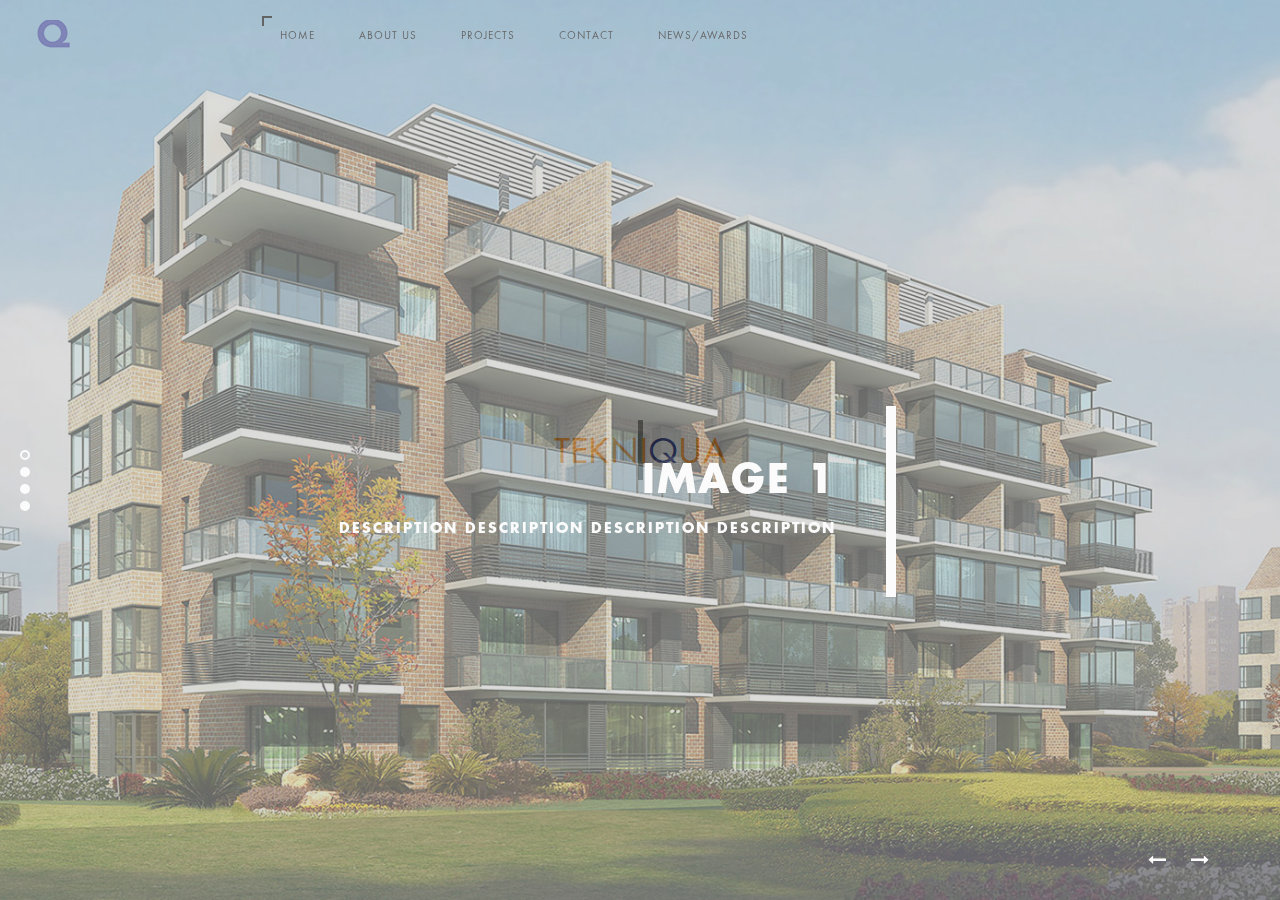
==== index.html @ 97f3aea7 "final commit" ====
<!DOCTYPE HTML>
<html lang="en">
    
<head>
        <!--=============== basic  ===============-->
        <meta charset="UTF-8">
        <title>Tekniqua</title>
        <meta name="viewport" content="width=device-width, initial-scale=1.0, minimum-scale=1.0, maximum-scale=1.0, user-scalable=no">
        <meta name="robots" content="index, follow"/>
        <meta name="keywords" content=""/>
        <meta name="description" content=""/>
        <!--=============== css  ===============-->
        <link type="text/css" rel="stylesheet" href="css/reset.css">
        <link type="text/css" rel="stylesheet" href="css/plugins.css">
        <link type="text/css" rel="stylesheet" href="css/style.css">
        <!--=============== favicons ===============-->
        <link rel="shortcut icon" href="images/favicon.html">
    </head>
    <body>
        <div class="loading">
            <h2><span>TEKNI<span style="color: #2c3484;">Q</span>UA</span></h2>
          </div>
        <div class="loader"></i></div>
        <!--================= main start ================-->
        <div id="main">
            <!--=============== header ===============-->
            <header style="background: none;">
                <div class="header-inner">
                    <div class="logo-holder">
                        <a href="index.html"><img src="images/logo.png" alt=""></a>
                    </div>
                    <div class="nav-button-holder">
                        <div class="nav-button vis-m"><span></span><span></span><span></span></div>
                    </div>
                    <div class="nav-holder">
                        <nav>
                            <ul>
                                
                                <!-- <li><a href="index.html" class="ajax act-link">Home</a></li> -->
                                <li><a href="index.html" class="act-link">Home</a></li>
                                
                                <li>
                                    <a href="about.html">About us </a>    <!--class="ajax pa"-->
                                    <!-- Scroll navigation  -->
                                    <ul>
                                        <li><a href="about.html#sec1" class="custom-scroll-link">About us </a></li>
                                        <li><a href="about.html#sec2" class="custom-scroll-link">Team</a></li>
                                        <li><a href="about.html#sec3" class="custom-scroll-link">Story </a></li>
                                        <li><a href="about.html#sec4" class="custom-scroll-link">Services</a></li>
                                    </ul>
                                </li>
                                <li><a href="portfolio.html" >Projects</a></li>
                                <li><a href="contact.html" >Contact</a></li>
                                <li><a href="blog.html" >News/Awards</a></li>
                                <!-- <li>
                                    <a>Pages</a>
                                    <ul>
                                        <li>
                                            <a>Home</a>
                                            <ul>
                                                <li><a href="index2.html" >Video</a></li>
                                                <li><a href="index3.html" >Carousel</a></li>
                                                <li><a href="index4.html" >Image</a></li>
                                            </ul>
                                        </li>
                                        <li><a href="aboutme.html" >About me</a></li>
                                        <li><a href="category.html">Category</a></li>
										<li><a href="blog-single.html">Blog single</a></li>
                                        <li>
                                            <a>Portfolio</a>
                                            <ul>
                                                <li><a href="portfolio2.html" >Style 2</a></li>
                                                <li><a href="portfolio3.html" >Style 3</a></li>
                                            </ul>
                                        </li>
                                        <li>
                                            <a>Portfolio single</a>
                                            <ul>
												<li><a href="portfolio-single.html">Style 1</a></li>
                                                <li><a href="portfolio-single2.html">Style 2</a></li>
                                                <li><a href="portfolio-single3.html">Style 3</a></li>
                                                <li><a href="portfolio-single4.html">Style 4</a></li>
                                                <li><a href="portfolio-single5.html">Style 5</a></li>
                                                <li><a href="portfolio-single6.html">Style 6</a></li>
                                                <li><a href="portfolio-single7.html">Style 7</a></li>
                                            </ul>
                                        </li>
                                        <li><a href="404.html">404</a></li>
                                    </ul>
                                </li> -->
                            </ul>
                        </nav>
                    </div>
                </div>
                <div class="share-container isShare"></div>
                <!-- <a class="selectMe shareSelector transition">Share</a> -->
            </header>
            <!--=============== wrapper ===============-->
            <div id="wrapper">
                <div class="content-holder elem scale-bg2 transition3" >
                    <div class="content full-height">
                        <div class="swiper-container" id="horizontal-slider" data-mwc="1" data-mwa="0">
                            <div class="swiper-wrapper">
                                <!--=============== 1 ===============-->
                                <div class="swiper-slide">
                                    <div class="bg" style="background-image:url(images/bg/17.jpg)"></div>
                                    <div class="overlay"></div>
                                    <div class="slide-title-holder">
                                        <div class="slide-title">
                                            <h3 class="transition">  <a class="transition2" href="portfolio-single.html">Image 1 </a>  </h3>
                                            <h4>Description Description Description Description </h4>
                                        </div>
                                    </div>
                                </div>
                                <!--=============== 2 ===============-->
                                <div class="swiper-slide">
                                    <div class="bg" style="background-image:url(images/bg/11.jpg)"></div>
									<div class="overlay"></div>
                                    <div class="slide-title-holder">
                                        <div class="slide-title">
                                            <h3 class="transition">  <a class="transition2" href="portfolio-single.html">Image 2</a>  </h3>
                                            <h4>Description</h4>
                                        </div>
                                    </div>
                                </div>
                                <!--=============== 3 ===============-->
                                <div class="swiper-slide">
                                    <div class="bg" style="background-image:url(images/bg/24.jpg)"></div>
                                    <div class="overlay"></div>
                                    <div class="slide-title-holder">
                                        <div class="slide-title">
                                            <h3 class="transition">  <a class="transition2" href="portfolio-single.html">Image 3</a>  </h3>
                                            <h4>Description Description Description Description </h4>
                                        </div>
                                    </div>
                                </div>
                                <!--=============== 4 ===============-->
                                <div class="swiper-slide">
                                    <div class="bg" style="background-image:url(images/bg/22.jpg)"></div>
                                    <div class="overlay"></div>
                                    <div class="slide-title-holder">
                                        <div class="slide-title">
                                            <h3 class="transition">  <a class="transition2" href="portfolio-single.html">Image 4</a>  </h3>
                                            <h4>Description Description Description Description </h4>
                                        </div>
                                    </div>
                                </div>
                            </div>
                            <div class="swiper-nav-holder hor">
                                <a class="swiper-nav arrow-left transition " href="#"><i class="fa fa-long-arrow-left"></i></a>
                                <a class="swiper-nav  arrow-right transition" href="#"><i class="fa fa-long-arrow-right"></i></a>
                            </div>
                        </div>
                        <div class="pagination"></div>
                    </div>
                </div>
            </div>
            <!-- wrapper end -->
        </div>
        <!-- Main end -->
        <!--=============== google map ===============-->
        <script type="text/javascript" src="http://maps.google.com/maps/api/js?key=AIzaSyDwJSRi0zFjDemECmFl9JtRj1FY7TiTRRo"></script>
        <!--=============== scripts  ===============-->
        <script type="text/javascript" src="js/jquery.min.js"></script>
        <script type="text/javascript" src="js/plugins.js"></script>
        <script type="text/javascript" src="js/core.js"></script>
        <script type="text/javascript" src="js/scripts.js"></script>
        <script>
            var loading = document.getElementsByClassName("loading");
            window.addEventListener("load", function(){
                loader.style.display="none";

            })
        </script>
    </body>

</html>
---- css/style.css ----
@charset "utf-8";
/*======================================

 [ -Main Stylesheet-
  Theme: Domik
  Version: 1.0
  Last change: 15/04/2015 ]
  	+++Fonts +++
	++++General Styles++++
	++++Typography ++++
	++++Page preload ++++
	++++Content Styles ++++
	++++Item hover ++++
	++++Header ++++
	++++Navigation ++++
	++++Home pages ++++
	++++Portfolio+++++
	++++Page title +++++
	++++Services ++++
	++++Footer ++++
	++++Map ++++
	++++Contact ++++
	++++Share ++++
	++++Blog ++++
	++++404 ++++
	++++CSS Animation ++++
	++++Media ++++
*/
/*-------------Import fonts ---------------------------------------*/
@font-face {
	font-family:'FuturaPT-Book';
	src: url('../fonts/FuturaPT-Book_gdi.eot');
	src: url('../fonts/FuturaPT-Book_gdid41d.eot?#iefix') format('embedded-opentype'),
		url('../fonts/FuturaPT-Book_gdi.woff') format('woff'),
		url('../fonts/FuturaPT-Book_gdi.ttf') format('truetype'),
		url('../fonts/FuturaPT-Book_gdi.svg#FuturaPT-Book') format('svg');
}
@font-face {
	font-family:'futurastd-bold';
	src: url('../fonts/futurastd-bold.eot');
	src: url('../fonts/futurastd-boldd41d.eot?#iefix') format('embedded-opentype'),
		url('../fonts/futurastd-bold.woff') format('woff'),
		url('../fonts/futurastd-bold.ttf') format('truetype'),
		url('../fonts/futurastd-bold.svg#FuturaPT-Book') format('svg');
}
/*-------------General Style---------------------------------------*/
/* #preloader{
	width:100%;
	height: 100vh;
	background:#f4f4f4 url('https://giphy.com/gifs/wait-IwSG1QKOwDjQk');
	position:fixed;
	z-index: 100;



} */
/* ///////////////////////////////////////////////////////// */
.loading {
	/* font-family: "Arial Black", "Arial Bold", Gadget, sans-serif; */
	text-transform:uppercase;
	
	width:210px;
	text-align:center;
	line-height:50px;
	
	position:absolute;
	left:0;right:0;top:50%;
	margin:auto;
	transform:translateY(-50%);
  }
  
  .loading span {
	position:relative;
	z-index:999;
	color:#f79026;
  }
  .loading:before {
	content:'';
	background:none;
	border-radius: 5%;
	height:36px;
	display:block;
	position:absolute;
	top:0;left:0;right:0;bottom:0;
	margin:auto;
	
	animation:1s loadingBefore infinite ease-in-out;
  }
  
  @keyframes loadingBefore {
	0%   {transform:translateX(-14px);}
	50%  {transform:translateX(14px);}
	100% {transform:translateX(-14px);}
  }
  
  
  .loading:after {
	content:'';
	background:black;
	width:5px;
	height:60px;
	display:block;
	position:absolute;
	top:0;left:0;right:0;bottom:0;
	margin:auto;
	opacity:.5;
	
	animation:1s loadingAfter infinite ease-in-out;
  }
  
  @keyframes loadingAfter {
	0%   {transform:translateX(-50px);}
	50%  {transform:translateX(50px);}
	100% {transform:translateX(-50px);}
  }
/* //////////////////////////////////////////////////// */
html{
	overflow-x:hidden !important;
	height:100%;
}
body{
	margin: 0;
	padding: 0;
	font-family: 'FuturaPT-Book';
	font-weight: 400;
	font-size: 12px;
	color: #000;
	background:#f4f4f4;
	height:100%;
	text-align:center;
}
@-o-viewport {width: device-width;}
@-ms-viewport {width: device-width;}
@viewport {width: device-width;}
.bg-animate {
	position:fixed;
	bottom:10%;
	right:10%;
	width:60%;
	height:60%;
	z-index:-2;
	opacity:0;
	-webkit-transform: translate3d(0,0,0);
}
/*--------------Typography--------------------------------------*/
h1 {
	font-size: 4.46666666667em;
	text-transform: uppercase;
	font-weight: 400;
	line-height: 1.17em;
}
h2 {
	font-size: 3.2em;
	font-weight: 300;
}
h3 {
	font-size: 1em;
}
h4 {
	font-size: 0.9em;
	font-weight: 200;
}
h5 {
	font-size: 0.8em;
	font-weight: 200;
}
h6 {
	font-size: 0.6em;
	font-weight: 200;
}
p {
	text-align:left;
	font-size:15px;
	line-height:24px;
	padding-bottom:10px;
}
blockquote {
	float:left;
	padding: 10px 20px;
	margin: 0 0 20px;
	font-size: 17.5px;
	border-left: 15px solid #eee;
}
blockquote p {
	font-family: Georgia, "Times New Roman", Times, serif;
	font-style:italic;
	color:#494949;
}
/* ---------Page preload--------------------------------------*/
.loader {
	position:fixed;
	top:50% !important;
	left:50%;
	width:50px;
	height:50px;
	z-index:100;
	font-size:34px;
	line-height:50px;
	color:#ccc;
	padding-right:20px;
	opacity:0.8;
}
.fa-spin{
	-webkit-animation:spin 0.5s infinite linear;
	-moz-animation:spin 0.5s infinite linear;
	-o-animation:spin 0.5s infinite linear;
	animation:spin 0.5s infinite linear
}
@-moz-keyframes spin{
	0%{-moz-transform:rotate(0deg)}
	100%{-moz-transform:rotate(359deg)}
}
@-webkit-keyframes spin{
	0%{-webkit-transform:rotate(0deg)}
	100%{-webkit-transform:rotate(359deg)
}
}
@-o-keyframes spin{
	0%{-o-transform:rotate(0deg)}
	100%{-o-transform:rotate(359deg)
}
}
@keyframes spin{
0%{
	-webkit-transform:rotate(0deg);
	transform:rotate(0deg)
}
100%{-webkit-transform:rotate(359deg);
	transform:rotate(359deg)
}
}
.l-line {
	position:fixed;
	top:0;
	left:0;
	width:100%;
	height:6px;
	z-index:10000;
	display:none;
	background:#f4f4f4;
}
.l-line span{
	position:absolute;
	top:0;
	left:0;
	width:0;
	height:6px;
	background:#000;
}
/* ---------Content Styles--------------------------------------*/
#main{
	height:100%;
	width:100%;
	position:absolute;
	top:0;
	left:0;
	z-index:2;
	opacity:0;
}
#wrapper{
	height:100%;
	margin-left:0;
	vertical-align:top;
	position: absolute;
	left:0;
	top:0;
	right:0;
	z-index:2;
	width:100%;
}
.content-holder{
	vertical-align: top;
	position: absolute;
	left:0;
	top: 0;
	right: 0;
	z-index: 2;
	height: 100%;
}
.container{
	max-width: 1024px;
	width:92%;
	margin:0 auto;
	position: relative;
	z-index:2;
}
.content {
	width:100%;
	position:relative;
	z-index:2;
	height:100%;
	float:left;
}
.full-height {
	height:100%;
}
.wrapper-inner {
	float:left;
	width:70%;
	position:relative;
	background:#fff;
	padding:150px 0;
	z-index:3;
	opacity:0;
}
.full-width-wrap {
	width:100%;
}
.full-width-wrap:before {
	content:'';
	position:absolute;
	right:0;
	width:30%;
	background:#fff;
	top:-70px;
	height:70px;
}
.body-bg {
	position:absolute;
	top:0;
	left:0;
	width:100%;
	background:#f4f4f4;
	z-index:2;
}
.bg {
	position:absolute;
	top:0;
	left:0;
	width:100%;
	height:100%;
	background-size: cover;
	background-attachment: scroll  ;
	background-position: center  ;
	background-repeat:repeat;
	background-origin: content-box;
}
.full-height-parallax {
	position: absolute;
	top:0;
	left:0;
	width:100%;
	height:100%;
	overflow:hidden;
	z-index:2;
}
.respimg {
	width:100%;
	height:auto;
}
.overlay {
	position:absolute;
	top:0;
	left:0;
	width:100%;
	height:100%;
	background:#000;
	opacity:0.2;
}
section {
	float:left;
	width:100%;
	position:relative;
	padding:50px 0;
	border-bottom:6px solid #eee;
}
.parallax-section {
	float:left;
	width:100%;
	padding:250px 0;
	position:relative;
}
.align-text {
	text-align:left;
}
.img-wrap {
	position:absolute;
	top:0;
	right:0;
	width:30%;
	overflow:hidden;
	height:100%;
	z-index:4;
}
.scale-callback {
	float:left;
	width:33.33333%;
	height:25%;
	position:relative;
	z-index:5;
}
.scale-callback:before {
	content:'';
	position:absolute;
	bottom:0;
	left:0;
	width:100%;
	height:100%;
	background:#fff;
	-webkit-transition:all 400ms cubic-bezier(0.215,.61,.355,1);
	-moz-transition:all 400ms cubic-bezier(0.215,.61,.355,1);
	-o-transition:all 400ms cubic-bezier(0.215,.61,.355,1);
	transition:all 400ms cubic-bezier(0.215,.61,.355,1);
}
.scale-bg5:before{
	width:0;
}
.no-border {
	border:none !important;
}
.no-padding {
	padding:0 !important;
}
.content-nav {
	float:left;
	width:100%;
	padding:20px 0;
	position:relative;
}
.content-nav ul {
	position:relative;
	left:0;
}
.content-nav li {
	float:left;
	margin-right:10px;
}
.content-nav li a {
	font-size:28px;
}
.content-nav li span {
	line-height:34px;
}
.p-all {
	position:absolute;
	right:0;
	top:30px;
	font-size:18px;
}
.content-nav a {
	-webkit-transition: all 200ms linear;
    -moz-transition: all 200ms linear;
    -o-transition: all 200ms linear;
    -ms-transition: all 200ms linear;
    transition: all 200ms linear;
}
.content-nav li a span {
	font-family:'futurastd-bold';
	text-transform:uppercase;
	padding-right:20px;
	font-size:18px;
	position:relative;
	top:-2px;
}
.content-nav a:hover {
	opacity:0.6;
}
.btn	{
	float:left;
	padding:15px 30px 15px 0;
	line-height:17px;
	letter-spacing:2px;
	font-weight:800;
	font-size:16px;
	color:#000;
	letter-spacing:2px;
	-webkit-appearance: none;
	font-family: 'FuturaPT-Book';
	-webkit-transition: all 200ms linear;
    -moz-transition: all 200ms linear;
    -o-transition: all 200ms linear;
    -ms-transition: all 200ms linear;
    transition: all 200ms linear;
}
.btn:hover {
	 color:#666;
}
.btn span {
	float:left;
	margin-right:4px;
}
.btn i {
	float:left;
	margin-top:2px;
	-webkit-transition: all 200ms linear;
    -moz-transition: all 200ms linear;
    -o-transition: all 200ms linear;
    -ms-transition: all 200ms linear;
    transition: all 200ms linear;
}
.btn:hover i {
	color:#000;
	margin-left:6px;
}
/*------item hover ------------------------------------------------*/
.box-item {
	float:left;
	width:100%;
}
.box-item a {
	float:left;
	width:100%;
	height:100%;
	position:relative;
	overflow:hidden;
}
.box-item a img {
	position:relative;
	z-index:1;
	-webkit-transition: all 4000ms cubic-bezier(.19,1,.22,1) 0ms;
  	-moz-transition: all 4000ms cubic-bezier(.19,1,.22,1) 0ms;
  	transition: all 4000ms cubic-bezier(.19,1,.22,1) 0ms;
}
.box-item a .overlay {
	opacity:0;
	z-index:2;
	-webkit-transition: all 200ms linear;
    -moz-transition: all 200ms linear;
    -o-transition: all 200ms linear;
    -ms-transition: all 200ms linear;
    transition: all 200ms linear;
}
.box-item a:hover .overlay {
	opacity:0.3;
}
.box-item a:hover img {
	-webkit-transform: scale(1.05);
	-moz-transform:scale(1.05);
	transform: scale(1.05);
}
/*------ Header  ------------------------------------------------*/
header{
	position:fixed;
	top:0;
	left:0;
	z-index:20;
	padding:20px 0;
	width:70%;
	background:#fff;
	-webkit-transform: translate3d(0,0,0);
}
.header-inner {
	margin:0 auto;
	position:relative;
	max-width: 1024px;
	width:92%;
	padding-right:90px;
}
.logo-holder {
	float:left;
	position:relative;
	max-width:200px;
	z-index:21;
}
/*------ navigation  ------------------------------------------------*/
.nav-holder {
	float:right;
	position:relative;
}
nav {
	position:relative;
	float:left;
	width:100%;
}
nav li{
	float:left;
	position:relative;
}
nav li ul {
	margin: 30px 0 0 0;
	opacity: 0;
	visibility: hidden;
	position: absolute;
	min-width:150px;
	top: 38px;
	left: 0;
	z-index: 1;
	background: #fff;
	transition: all .2s ease-in-out;
	border-bottom:4px solid #000;
}
nav li:hover > ul {
	opacity: 1;
	visibility: visible;
	margin: 0;
}
nav li ul li ul {
	top: 0;
	left: -100%;
}
nav li ul li:hover  > ul  {
	opacity: 1;
	visibility: visible;
	right: 100%;
}
nav li ul li {
	float: none;
	display: block;
	border: 0;
}
nav li a {
	float: left;
	padding: 10px 22px;
	line-height: 1;
	font-size: 11px;
	text-transform: uppercase;
	letter-spacing: 1px;
	color:black;
	top:0;
	position:relative;
	-webkit-transition: all 100ms linear;
    -moz-transition: all 100ms linear;
    -o-transition: all 100ms linear;
    -ms-transition: all 100ms linear;
    transition: all 100ms linear;
}
nav li a:before , nav li a:after {
	content:'';
	position:absolute;
	background:#000;
	top:-4px;
	left:4px;
	-webkit-transition: all 300ms linear;
    -moz-transition: all 300ms linear;
    -o-transition: all 300ms linear;
    -ms-transition: all 300ms linear;
    transition: all 300ms linear;
}
nav li a:before  {
	width:0;
	height:2px;
}
nav li a:after {
	width:2px;
	height:0;
}
nav li a.act-link:before {
	width:10px;
}
nav li a.act-link:after {
	height:10px;
}
nav li ul a:before , nav li ul a:after {
	display:none;
}
nav li ul a.act-link {
	color:#000;
	font-weight:600;
}
.nav-button-holder {
	float:right;
	border-left:1px solid rgba(255,255,255,0.4);
	margin:0 0 0 10px;
	padding-left:22px;
	display:none;
}
.nav-button {
	float:right;
	width:30px;
	height:24px;
	position:relative;
	margin-top:9px;
	cursor:pointer;
}
.nav-button span {
	float:left;
	width:100%;
	height:4px;
	background:#000;
	margin-bottom:2px;
	position:relative;
}
/*------ Home -------------------------------------------------*/
.fullheight-carousel-holder , .fullheight-carousel {
	 height:100%;
	 background:#fff;
	 width:100%;
	 overflow:hidden;
}
.fullheight-carousel .item , .carousel-item{
	 width:100%;
	 height:100%;
	 float:left;
	 overflow:hidden;
	 position:relative;
}
.fullheight-carousel .item {
	padding:3px;
}
.media-container {
	position:absolute;
	top:0;
	left:0;
	width:100%;
	height:100%;
	overflow:hidden;
}
.video-mask {
	position:absolute;
	top:0;
	left:0;
	width:100%;
	height:100%;
	z-index:1;
}
.fullheight-carousel-holder .customNavigation {
	position:absolute;
	bottom:20px;
	left:50%;
	margin-left:-41px;
	width:82px;
	height:40px;
	z-index:5;
}
.fullheight-carousel-holder .customNavigation a {
	width:40px;
	height:40px;
	background:#fff;
	margin-right:1px;
	float:left;
	line-height:40px;
	color:#000;
	cursor:pointer;
	-webkit-transition: all 500ms linear;
    -moz-transition: all 500ms linear;
    -o-transition: all 500ms linear;
    -ms-transition: all 500ms linear;
    transition: all 500ms linear;
}
.fullheight-carousel-holder .customNavigation a:hover {
	-webkit-transform: scale(0.9);
	-moz-transform:scale(0.9);
	transform: scale(0.9);
}
.carousel-link-holder {
	position:absolute;
	top:44%;
	width:100%;
	left:0;
	z-index:3;
}
.carousel-link-holder h3 {
	text-transform:uppercase;
	font-size:20px;
}
.carousel-link-holder h3 a {
	color:#fff;
	position:relative;
}
.carousel-link-holder h3 a:before , .carousel-link-holder h3 a:after {
	content:'';
	position:absolute;
	bottom:-10px;
	height:1px;
	background:#fff;
	width:0;
}
.carousel-link-holder h3 a:before {
	left:50%;
}
.carousel-link-holder h3 a:after {
	right:50%;
}
.carousel-link-holder h3 a:hover:before , .carousel-link-holder h3 a:hover:after {
	width:30%;
}
.carousel-decor {
	position:absolute;
	width:100%;
	height:100%;
	z-index:2;
}
.carousel-item .bg , .carousel-item  .overlay , .carousel-link-holder h3 a:before , .carousel-link-holder h3 a:after , .swiper-nav   {
	-webkit-transition: all 500ms linear;
    -moz-transition: all 500ms linear;
    -o-transition: all 500ms linear;
    -ms-transition: all 500ms linear;
    transition: all 500ms linear;
}
.vis-decor .bg {
	-webkit-transform: scale(1.2);
	-moz-transform:scale(1.2);
	transform: scale(1.2);
}
.vis-decor .overlay {
	opacity:0.7;
}
.swiper-nav-holder {
	position: absolute;
	right:60px;
	bottom:0;
	padding:20px 0;
	line-height: 36px;
}
.swiper-nav  {
	display:inline-block;
	width: 40px;
	color:#fff;
	position:relative;
	z-index: 24;
	font-size:18px;
}
.swiper-nav:hover {
	opacity:0.8;
}
.slide-title-holder {
	position:absolute;
	top:0;
	width:70%;
	height:100%;
	z-index:3;
}
.slide-title {
	float:right;
	top:50%;
	position:relative;
	border-right:10px solid #fff;
	padding:50px 50px 50px 0;
}
.slide-title h3{
	position:relative;
	opacity:0;
	top:50px;
}
.swiper-slide .overlay {
	opacity:0.2;
}
.swiper-slide-active   .slide-title h3{
	opacity:1;
	top:0;
	-webkit-transition: 1s 0.5s;
	transition: 1s 0.5s;
}
.slide-title h3 {
	font-size:40px;
	font-family:'futurastd-bold';
	text-transform:uppercase;
	letter-spacing:2px;
	position:relative;
	float:right;
	text-align:right;
	width:100%;
	margin-bottom:10px;
	color:#fff;
}
.slide-title h3:hover {
	opacity:0.8;
}
.slide-title h4 {
	font-size: 14px;
	text-transform:uppercase;
	letter-spacing:2px;
	position:relative;
	margin:6px 0 10px 0;
	float:right;
	width:100%;
	text-align:right;
	color:#fff;
	font-family:'futurastd-bold';
}
.slide-title h3 a  , .slide-title h4 a{
	color:#fff;
}
.slide-title h4 a {
	float:right;
}
.slide-title h4 a:hover , .slide-title h4 a:hover i {
	color:#fff;
}
.slide-title h4 a {
	padding-right:0;
}
.single-title h3{
	position:relative;
	opacity:1;
	top:0;
}
.single-title .slide-title {
	position:relative;
 	left:-50px;
}
.title-text {
	position:relative;
	z-index:2;
}
.mob-bg {
	display:none;
}
/*------ Page title  ------------------------------------------------*/
.page-title {
	float:left;
	max-width:550px;
	padding:30px 0 10px;
	position:relative;
	border-bottom:6px solid #eee;
}
.page-title h2 {
	float:left;
	max-width:550px;
	font-family:'futurastd-bold';
	text-transform:uppercase;
	padding-bottom:20px;
	font-size:44px;
	text-align:left;
	letter-spacing:2px;
	font-weight:bold;
}
.page-title h3 {
	float:left;
	width:100%;
	line-height:26px;
	font-size:12px;
	text-align:left;
	font-family:'futurastd-bold';
	text-transform:uppercase;
	margin-bottom:10px;
	color:#666;
}
.page-title h3 span {
	float:left;
	max-width:550px;
}
.fullwidth-slider-holder , .single-slider-holder {
	float:left;
	width:100%;
	position:relative;
}
.fullwidth-slider-holder .item {
	position:relative;
}
.full-width-holder {
	float:left;
	width:100%;
	position:relative;
}
.single-slider-holder {
	margin-bottom:20px;
}
article {
	float:left;
	margin-top:10px;
	width:100%;
	position:relative;
}
.section-title {
	float:left;
	width:100%;
	margin-bottom:20px;
}
.section-title h3 {
	text-align:left;
	font-size:28px;
	position:relative;
	float:left;
	font-family:'futurastd-bold';
	text-transform:uppercase;
	padding-bottom:20px;
}
.section-title h3:before {
	content:'';
	position:absolute;
	bottom:0;
	left:0;
	width:60px;
	height:6px;
	background:#000;
}
/*------ services  ------------------------------------------------*/
.services-info {
	background:#fff;
	float:right;
	width:90%;
	top:-50px;
	padding:30px;
	position:relative;
	z-index:2;
}
.services-info:before , .services-info:after {
	content:'';
	position:absolute;
	background:#000;
	right:0;
	bottom:0;
}
.services-info:before{
	height:40px;
	width:6px;
}
.services-info:after {
	height:6px;
	width:40px;
}
.services-info , .services-info:before , .services-info:after {
	-webkit-transition: all 300ms linear;
    -moz-transition: all 300ms linear;
    -o-transition: all 300ms linear;
    -ms-transition: all 300ms linear;
    transition: all 300ms linear;
}
.services-box:hover .services-info {
	top:0;
	width:100%;
}
.services-box:hover .services-info:before {
	height:0;
}
.services-box:hover .services-info:after {
	width:0;
}
.services-info h4 {
	text-align:left;
	font-size:18px;
	text-transform:uppercase;
	margin-bottom:10px;
}
.services-info ul {
	float:left;
	text-align:left;
}
.services-info ul li {
	font-size:13px;
	list-style:circle;
	text-align:left;
	letter-spacing:1px;
	float:left;
	width:100%;
	color:#ccc;
	margin-bottom:10px;
}
.services-info ul li span {
	color:#424242;
}
.section-separator {
	float:right;
	width:70%;
	height:6px;
	background:#000;
	margin-right:-20%;
}
.bg-parallax {
	background-attachment:fixed;
}
/*------ Team  ------------------------------------------------*/
.team-holder {
	float:left;
	width:100%;
}
.team-holder li {
	float:left;
	width:33.3333%;
	padding:20px 20px 20px 0;
}
.team-box {
	float:left;
	position:relative;
	width:100%;
	margin-bottom:20px;
}
.team-info {
	float:left;
	width:100%;
	margin-top:20px;
	text-align:left;
}
.team-info h3 {
	font-size:19px;
	padding-bottom:4px;
}
.team-box:before , .team-box:after {
	content:'';
	position:absolute;
	right:0;
	bottom:0;
	background:#000;
}
.team-box:before {
	width:0;
	height:6px;
}
.team-box:after {
	width:6px;
	height:0;
}
.team-box:hover:before {
	width:50px;
}
.team-box:hover:after {
	height:50px;
}
.team-photo {
	position:relative;
	overflow:hidden;
	width:100%;
	float:left;
}
.team-photo   span {
	position:absolute;
	bottom:-50px;
	right:0;
	z-index:5;
	padding:10px 15px;
	background:#fff;
}
.team-box:before , .team-box:after , .team-photo span {
	-webkit-transition: all 300ms linear;
    -moz-transition: all 300ms linear;
    -o-transition: all 300ms linear;
    -ms-transition: all 300ms linear;
    transition: all 300ms linear;
}
.team-photo:hover span{
	bottom:0;
}
.team-box .overlay {
	opacity:0;
	z-index:2;
	background:#000;
	-webkit-transition: all 300ms linear;
    -moz-transition: all 300ms linear;
    -o-transition: all 300ms linear;
    -ms-transition: all 300ms linear;
    transition: all 300ms linear;
}
.team-box:hover .overlay {
	opacity:0.5;
}
.team-social {
	position:absolute;
	top:50%;
	left:0;
	width:100%;
	z-index:3;
	display:none;
}
.team-social li {
	float:none !important;
	display:inline-block !important;
	padding:6px;
	width:auto !important;
}
.team-social li a {
	color:#fff;
	font-size:16px;
	position:relative;
	top:50px;
	opacity:0;
}
/*------ Porfolio  ------------------------------------------------*/
.fixed-column {
	position:fixed;
	right:0;
	width:30%;
	top:0;
	height:100%;
	background:#fff;
	z-index:10;
	overflow:auto;
}
.not-vis-column {
	right:-100%;
}
.fixed-column  section {
	padding:150px 50px 50px;
}
.hide-column {
	position:absolute;
	top:80px;
	right:50px;
	width:20px;
	height:20px;
	cursor:pointer;
	z-index:5;
}
.hide-column:before , .hide-column:after {
	content:'';
	position:absolute;
	background:#000;
	-webkit-transition: all 300ms linear;
    -moz-transition: all 300ms linear;
    -o-transition: all 300ms linear;
    -ms-transition: all 300ms linear;
    transition: all 300ms linear;
	-webkit-transform: rotate(-45deg);
	-moz-transform: rotate(-45deg);
	-o-transform: rotate(-45deg);
	-ms-transform: rotate(-45deg);
}
.hide-column:before {
	width:100%;
	height:2px;
	top:50%;
	left:0;
	margin-top:-1px;
}
.hide-column:after {
	width:2px;
	left:50%;
	height:100%;
	top:0;
	margin-left:-1px;
}
.project-details  ul.descr{
	float:left;
	width:100%;
	margin-top:20px;
	padding-top:20px;
	margin-bottom:10px;
	border-top:1px solid #eee;
}
.project-details ul.descr li {
	float:left;
	width:100%;
	position:relative;
	padding:10px 0;
	font-size:14px;
	text-align:left;
}
.project-details p {
	font-size:14px;
}
.project-details p:first-child {
	margin-top:30px;
}
.project-details ul.descr li span {
	color:#666;
	font-size:12px;
	text-transform:uppercase;
	font-family:'futurastd-bold';
	padding-right:10px;
}
.show-info {
	position:absolute;
	top:50%;
	right:50px;
	z-index:2;
	font-size:16px;
	text-transform:uppercase;
	letter-spacing:2px;
	font-family:'futurastd-bold';
	color:#fff;
	width:70px;
	height:20px;
	margin-top:-10px;
	text-align:right;
	cursor:pointer;
}
.zoomimage {
	width:30px;
	height:30px;
	color:#fff;
	position:absolute;
	top:70px;
	right:50px;
	line-height:30px;
	cursor:pointer;
	z-index:5;
	background:rgba(0,0,0,0.51);
}
.zoomimage  i {
	position:absolute;
	top:0;
	left:0;
	width:100%;
	height:100%;
	z-index:1;
	line-height:30px;
}
.zoomimage img {
	width:30px;
	height:30px;
	opacity:0;
	position:relative;
	z-index:2;
}
.show-info:before {
	content:'';
	position:absolute;
	bottom:-9px;
	right:0;
	width:0;
	height:4px;
	background:#fff;
	-webkit-transition: all 300ms linear;
    -moz-transition: all 300ms linear;
    -o-transition: all 300ms linear;
    -ms-transition: all 300ms linear;
    transition: all 300ms linear;
}
.show-info:hover:before  {
	width:100%;
}
.filter-holder {
	float:left;
	width:100%;
	margin-bottom:50px;
}
.filter-button {
	float:left;
	position:relative;
	cursor:pointer;
}
.filter-button ul {
	float:left;
	width:30px;
	margin-right:8px;
}
.filter-button ul li {
	width:30px;
	height:3px;
	float:right;
	margin-top:3px;
	background:#000;
	-webkit-transition: all 300ms linear;
    -moz-transition: all 300ms linear;
    -o-transition: all 300ms linear;
    -ms-transition: all 300ms linear;
    transition: all 300ms linear;
}
.filter-button ul li:nth-child(1)  {
	width:20px;
}
.filter-button ul li:nth-child(2) {
	width:25px;
}
.filter-button:hover ul li  {
	width:30px !important;
}
.filter-text {
	font-size:16px;
	text-transform:uppercase;
	font-weight: 700;
	position:relative;
	float:left;
	font-family:'futurastd-bold';
}
.gallery-filters {
	float:left;
	margin-left:50px;
	display:none;
}
.gallery-filters  a {
	margin-right:20px;
	line-height: 1;
	font-size: 11px;
	text-transform: uppercase;
	letter-spacing: 1px;
	color: #666;
	position:relative;
	float:left;
	padding:3px 0 4px 0;
	opacity:0;
	top:50px;
}
.gallery-filters  a:before {
	content:'';
	position:absolute;
	bottom:-6px;
	right:0;
	height:4px;
	width:0;
	background:#000;
	-webkit-transition: all 300ms linear;
    -moz-transition: all 300ms linear;
    -o-transition: all 300ms linear;
    -ms-transition: all 300ms linear;
    transition: all 300ms linear;
}
.gallery-filters  a.gallery-filter-active:before {
	width:100%;
}
.column-filter .gallery-filters {
	display:block;
	margin-left:0;
	margin-top:30px;
}
.column-filter a  {
	margin-right:0;
	margin-bottom:14px;
	text-align:left;
	width:100%;
	float:left;
	opacity:1;
	top:0;
}
.column-filter  a:before {
	left:0;
}
.column-filter  a.gallery-filter-active:before {
	width:30px;
}
.fixed-filter {
	position:fixed;
	z-index:20;
	width:30%;
	height:60px;
	background:#fff;
	bottom:-50px;
	right:0;
}
.fixed-filter .gallery-filters {
	display:block;
	margin:20px 0 0 50px;
}
.fixed-filter a {
	margin-right:20px;
	line-height: 1;
	font-size: 11px;
	text-transform: uppercase;
	letter-spacing: 1px;
	color: #666;
	position:relative;
	float:left;
	padding:3px 0 4px 0;
	opacity:1;
	top:0;
}
.full-width-wrap .gallery-items  {
		padding-bottom:60px !important;
}
.gallery-items {
	float:left;
	width:100%;
	overflow:hidden;
}
.no-fh {
	height:auto!important;
}
.grid-item-holder {
	 float:left;
	 width:100%;
	 position:relative;
}
.hid-port-info .grid-item-holder {
	overflow:hidden;
}
.grid-big-pad  .grid-item-holder{
	padding:40px;
}
.grid-small-pad  .grid-item-holder{
	padding:10px 20px 10px 0;
}
.gallery-item, .grid-sizer {
	width: 25%;
	position:relative;
}
.gallery-item-second,
.grid-sizer-second {
	width: 50%;
}
.gallery-item-three,
.grid-sizer-three {
	width: 75%;
}
.gallery-item img, .grid-sizer img {
	width: 100%;
	height: auto;
	position:relative;
	z-index:1;
}
.four-coulms .gallery-item , .four-coulms .grid-sizer{
	width:25%;
}
.three-coulms .gallery-item , .three-coulms .grid-sizer{
	width:33.33333%;
}
.three-coulms .gallery-item-second {
	width:66.66666%;
}
.gallery-item .overlay {
	z-index:2;
	opacity:0;
	background:#fff;
}
.grid-item {
	position:relative;
	float:left;
	width:100%;
	z-index:3;
	margin-top:10px;
	padding-bottom:10px;
}
.hid-port-info .grid-item {
	position:absolute;
	bottom:-100%;
	left:0;
	padding:0;
	margin:0;
	padding:10px 20px;
	background:#fff;
	-webkit-transition: all 500ms linear;
    -moz-transition: all 500ms linear;
    -o-transition: all 500ms linear;
    -ms-transition: all 500ms linear;
    transition: all 500ms linear;
}
.hid-port-info .grid-item-holder:hover .grid-item  {
	bottom:0;
}
.grid-item h3 {
	font-size:12px;
	text-transform:uppercase;
	font-weight: 700;
	position:relative;
	float:left;
	font-family:'futurastd-bold';
}
.grid-item span {
	width:100%;
	float:left;
	text-align:left;
	font-size:14px;
	opacity:0.6;
	margin-top:6px;
}
 .grid-item-holder:before {
	content:'';
	position:absolute;
	right:20px;
	bottom:10px;
	background:#000;
}
.grid-item-holder:before {
	width:0;
	height:6px;
}
.grid-item-holder:hover:before   {
	width:50px;
}
.st-3 .grid-item-holder a img , .gallery-item img, .grid-sizer img ,  .grid-item-holder:before  {
	-webkit-transition: all 300ms linear;
    -moz-transition: all 300ms linear;
    -o-transition: all 300ms linear;
    -ms-transition: all 300ms linear;
    transition: all 300ms linear;
}
.fullwidth-slider-holder {
	padding-right:80px;
}
.fullwidth-slider-holder .customNavigation {
	position:absolute;
	top:50%;
	right:0;
	width:50px;
	height:80px;
	margin-top:-40px;
	padding:10px 0;
	border-top:2px solid #ccc;
	border-bottom:2px solid #ccc;
}
.fullwidth-slider-holder .customNavigation a {
	float:left;
	width:100%;
	height:40px;
	color:#000;
	cursor:pointer;
	font-size:16px;
	position:relative;
}
.fullwidth-slider-holder .customNavigation a:before {
	content:'';
	position:absolute;
	background:#000;
	height:2px;
	width:0;
	-webkit-transition: all 300ms linear;
    -moz-transition: all 300ms linear;
    -o-transition: all 300ms linear;
    -ms-transition: all 300ms linear;
    transition: all 300ms linear;
}
.fullwidth-slider-holder .customNavigation a.next-slide:before {
	right:0;
	top:-12px;
}
.fullwidth-slider-holder .customNavigation a.prev-slide:before {
	bottom:12px;
	left:0;
}
.fullwidth-slider-holder .customNavigation a:hover:before {
	width:100%;
}
.resume-holder , .resume-item{
	float:left;
	width:100%;
	position:relative;
}
.resume-item {
	padding:20px 0;
	border-bottom:1px solid #ccc;
}
.resume-head  {
	float:left;
	padding:10px 0;
	width:100%;
	position:relative;
}
.resume-head:before {
	content:'';
	position:absolute;
	top:50%;
	right:0;
	width:90px;
	height:6px;
	background:#000;
}
.resume-head h3 {
	float:left;
	text-align:left;
	font-family:'futurastd-bold';
	font-size: 3.4rem;
	line-height: 4.4rem;
}
.resume-box h5 {
	text-align:left;
	font-family:'futurastd-bold';
	font-size: 16px;
	text-transform:uppercase;
}
.resume-box p {
	margin-top:10px;
	font-size: 16px;
}
.hidden-info {
	float:right;
	float:left;
	width:100%;
	display:none;
	padding:10px 0;
	margin-top:20px;
}
.show-hidden-info{
	float:right;
	width:30px;
	height:30px;
	cursor:pointer;
	position:relative;
	cursor:pointer;
}
.show-hidden-info:before , .show-hidden-info:after {
	content:'';
	position:absolute;
	background:#000;
	-webkit-transition: all 300ms linear;
    -moz-transition: all 300ms linear;
    -o-transition: all 300ms linear;
    -ms-transition: all 300ms linear;
    transition: all 300ms linear;
}
.show-hidden-info:before {
	top:50%;
	left:0;
	width:100%;
	height:4px;
	margin-top:-2px;
}
.show-hidden-info:after  {
	top:0;
	left:50%;
	width:4px;
	height:100%;
	margin-left:-2px;
}
.vhi:after{
	height:0;
}
.vhi:after , .vhi:before {
	background:#ccc;
}
.inline-gallery {
	float:left;
	margin-top:30px;
	margin-bottom:10px;
}
.inline-gallery li {
	float:left;
	position:relative;
	width:25%;
	padding:4px 4px 4px 0;
}
.resp-video {
    position: relative;
    padding-bottom: 56.25%;
    padding-top: 30px; height: 0; overflow: hidden;
	margin-bottom:20px;
}
.resp-video iframe,
.resp-video object,
.resp-video embed {
    position: absolute;
    top: 0;
    left: 0;
    width: 100%;
    height: 100%;
}
/*------ footer  ------------------------------------------------*/
.height-emulator {
	float:left;
	width:100%;
	position:relative;
	z-index:1;
}
footer {
	position:fixed;
	bottom:0;
	left:0;
	width:70%;
	padding:60px 0 0;
	z-index:2;
	opacity:0;
	-webkit-transform: translate3d(0,0,0);
}
.footer-inner {
	margin:0 auto;
	position:relative;
	max-width:1024px;
	width:92%;
	text-transform:uppercase;
	padding:50px 50px 60px 50px;
}
.footer-logo {
	float:left;
	margin-bottom:20px;
}
.footer-adress {
	float:left;
	text-align:left;
	width:100%;
	margin-bottom:10px;
}
.footer-adress a , .footer-contact li a {
	float:left;
	width:100%;
	margin-top:10px;
	font-size:11;
	font-weight:bold;
	letter-spacing:1px;
	text-decoration:underline;
}
.footer-contact {
	float:left;
}
.footer-contact li {
	float:left;
	width:100%;
	text-align:left;
}
footer p {
	text-align:left;
	font-family:'futurastd-bold';
	font-size: 12px;
	text-transform:uppercase;
	margin-top:10px;
}
footer:before {
	content:'';
	position:absolute;
	bottom:0;
	right:0;
	width:70%;
	height:70%;
	background:#fff;
}
.not-vis-footer {
	opacity:0;
}
.footer-decor {
	position:absolute;
	bottom:20px;
	right:20px;
	width:50px;
	height:50px;
}
.footer-decor:before , .footer-decor:after {
	content:'';
	position:absolute;
	background:#000;
	right:0;
	bottom:0;
}
.footer-decor:before{
	height:100%;
	width:6px;
}
.footer-decor:after {
	height:6px;
	width:100%;
}
.to-top {
	position:fixed;
	bottom:0;
	right:0;
	width:50px;
	height:80px;
	line-height:80px;
	font-size:18px;
	cursor:pointer;
	z-index:3;
	-webkit-transform: translate3d(0,0,0);
	background:#fff;
}
.to-top:hover i {
	opacity:0.5;
}
/*------ map - ------------------------------------------------*/
.map-box {
	float:left;
	width:100% ;
	height:400px;
	position:relative;
}
.map {
	position:absolute;
	top:0;
	left:0;
	width:100% ;
	height:400px;
}
/*------ Contact  ------------------------------------------------*/
.contact-details {
	float:left;
	width:100%;
	padding-top:30px;
	text-align:left;
}
.contact-details h3 {
	font-size:24px;
	text-transform:uppercase;
	letter-spacing:1px;
	font-weight:bold;
}
.contact-details h4 {
	margin-bottom:10px;
	font-size:14px;
	text-transform:uppercase;
	letter-spacing:1px;
	font-weight:bold;
}
.contact-details ul  {
	padding-bottom:20px;
}
.contact-details ul li a {
	padding:2px 0;
	float:left;
	font-size:13px;
	width:100%;
}
.contact-details ul li a:hover {
	text-decoration:underline;
}
.contact-form-holder {
	max-width:600px;
	border-top:8px solid #000;
}
#contact-form  , #comment-form{
	width:100%;
	float:left;
	margin-top:30px;
}
#contact-form input[type="text"] , #contact-form textarea , #comment-form input[type="text"]  , #comment-form textarea{
	float:left;
	width: 100%;
	background:none;
	margin-bottom:20px;
	font-size: 14px;
	height:50px;
	border-radius: none;
	position:relative;
	z-index:20;
	padding-left:8px;
	color:#000;
	border:0;
	border-bottom:4px solid #ccc;
	-webkit-appearance: none;
	font-family: 'FuturaPT-Book';
}
#contact-form textarea  , #comment-form textarea {
	height:170px;
	resize:none;
	overflow: auto;
	background:none;
	overflow: auto;
	box-shadow: none;
}
#submit	{
	float:left;
	border:none;
	background:none;
	padding:15px 30px 15px 0;
	line-height:17px;
	cursor:pointer;
	letter-spacing:2px;
	font-weight:800;
	font-size:16px;
	color:#000;
	letter-spacing:2px;
	-webkit-appearance: none;
	font-family: 'FuturaPT-Book';
	-webkit-transition: all 200ms linear;
    -moz-transition: all 200ms linear;
    -o-transition: all 200ms linear;
    -ms-transition: all 200ms linear;
    transition: all 200ms linear;
}
#submit:hover {
	 color:#ccc;
}
#submit i , .to-top i {
	-webkit-transition: all 200ms linear;
    -moz-transition: all 200ms linear;
    -o-transition: all 200ms linear;
    -ms-transition: all 200ms linear;
    transition: all 200ms linear;
}
#submit:hover i {
	color:#000;
}
.verify-wrap {
	float:left;
	width:100%;
	margin:15px 0;
}
.verify-text {
	float:left;
	margin-right:20px;
	width:100%;
	text-align:left;
}
#contact-form input#verify[type="text"] {
	float:left;
	width:70px !important;
}
.error_message {
	text-align:left;
	font-size:13px;
	max-width:450px;
	position:relative;
	padding:10px;
}
#success_page h3{
	text-align:left;
	font-size:18px;
}
#success_page p {
	margin-top:10px;
	text-align:left;
	padding:6px 6px 6px 0;
	color:#000;
}
#message fieldset {
	border:none;
}
/*------ Share  ------------------------------------------------*/
.selectMe {
	position:absolute;
	top:50%;
	margin-top:-25px;
	right:10px;
	width:70px;
	height:50px;
	z-index:11;
	border-left:6px solid #eee;
	line-height:50px;
	cursor:pointer;
}
.selectMe:before {
	content:'';
	position:absolute;
	bottom:0;
	left:-6px;
	width:6px;
	height:0;
	background:#000;
	-webkit-transition: all 300ms linear;
    -moz-transition: all 300ms linear;
    -o-transition: all 300ms linear;
    -ms-transition: all 300ms linear;
    transition: all 300ms linear;
}
.selectMe:hover:before  {
	height:100%;
}
.arthref{
	position: absolute;
	bottom: 0;
	right: 0;
	z-index: 10;
	width:100%;
	height:70px;
}
.arthref .icon-container{
	z-index: 2;
	position: relative;
}
.arthref .icon-container ul{
	list-style-type: none;
	text-align: center;
	opacity: 1;
	float:right;
	padding-right:90px;
}
.arthref .icon-container ul li{
	position:relative;
	padding:16px;
	margin-top:6px;
	float:left;
	opacity:0;
	top:-150px;
}
.arthref .icon-container ul li a{
	position:absolute;
	top:0;
	left:0;
	width:100%;
	height:100%;
	z-index:3;
	display: block;
}
.arthref .icon-container ul li span{
	float:left;
	position:relative;
	width:100%;
	height:100%;
	z-index:2;
	display: block;
	line-height:30px;
	font-size:12px;
	font-family:'futurastd-bold';
	text-transform:uppercase;
	color:#666;
}
.inline-facts-holder {
	margin:30px 0;
}
.inline-facts-holder:before {
	content:'';
	position:absolute;
	top:50%;
	left:-40%;
	width:20%;
	background:#000;
	height:6px;
	margin-top:-3px;
}
.inline-facts h6 {
	float:right;
	width:100%;
	font-size:16px;
	margin-top:10px;
	text-align:right;
}
.num{
	float:right;
	font-size:82px;
	text-align:right;
	font-family:'futurastd-bold';
	text-transform:uppercase;
	width:100%;
}
/*------ blog ------------------------------------------------*/
 .sinnle-post h2 {
	float:left;
	font-size:32px;
	text-align:left;
	font-family:'futurastd-bold';
	text-transform:uppercase;
	width:100%;
}
.blog-title  , .blog-text{
	float:left;
	width:100%;
	padding:20px 0;
}
.blog-title   li {
	float:left;
	text-align:left;
	font-family:'futurastd-bold';
	text-transform:uppercase;
	margin-bottom:10px;
	color:#666;
	font-size:13px;
	color:#666;
	margin-right:4px;
}
.blog-title a {
	color:#666;
}
.blog-text {
	margin-top:10px;
	position:relative;
}
.sinnle-post .blog-text {
	max-width:900px;
}
.blog-text h3  , .comment-form-holder h3 , .comments-holder h3 , .project-details h3{
	font-size:16px;
	text-align:left;
	font-family:'futurastd-bold';
	text-transform:uppercase;
	margin-bottom:10px;
}
.project-details h3 {
	padding:20px 0 15px;
}
.blog-media {
	float:left;
	width:100%;
	position:relative;
}
.blog-text p {
	font-size:14px;
	padding-top:10px;
}
.sinnle-post p {
	font-size:16px;
}
.sinnle-post .blog-text h3 {
	margin-bottom:30px;
}
.commentlist {
	text-align:left;
	float:left;
	margin-bottom:80px;
	max-width:900px;
}
.comment-form-holder {
	max-width:800px;
}
#comments{
	text-align:left;
	padding-top: 10px;
	max-width:800px;
}
#comments-title , #reply-title{
	border-bottom: 1px solid #eee;
	padding-bottom: 30px;
	margin-bottom: 5px;
	font-size:16px;
	text-transform:uppercase;
	font-weight:bold;
	color:#666;
}
.comment{
	float: left;
}
.comment-body{
	position: relative;
	margin-left: 70px;
	padding-top: 30px;
}
.comment-author{
	position: absolute;
	top: 30px;
	left: -66px;
}
.comment-author img{
	border-radius: 100%;
}
.comment .children{
	margin-left: 70px;
}
.fn{
	display: block;
	margin-bottom: 10px;
}
.comment-meta, .comment-meta a{
	font-family: Georgia, "Times New Roman", Times, serif;
	font-style:italic;
	font-size:12px;
	letter-spacing:1px;
	color:#494949;
	padding-bottom:10px;
}
/*------ 404 -------------------------------------------------*/
#ajax-loading-box {
	display:none !important;
}
.back-link {
	position:fixed;
	top:0;
	left:0;
	width:70%;
	height:100%;
	z-index:50000;
	background:#fff;
}
.back-link h2 {
	font-family:'futurastd-bold';
	font-size: 5.4rem;
  	line-height: 4.4rem;
}
.back-link span {
	position:relative;
	top:30%;
	float:left;
	width:100%;
	font-size:34px;
	text-transform:uppercase;
}
.ajaxPageSwitchBacklink {
	display:inline-block;
	margin-top:20px;
	cursor:pointer;
	color:#000;
	position:relative;
	top:30%;
}
.ajaxPageSwitchBacklink:before {
	content:'';
	position:absolute;
	bottom:-10px;
	left:0;
	width:0;
	height:2px;
	background:#000;
	-webkit-transition: all 300ms linear;
    -moz-transition: all 300ms linear;
    -o-transition: all 300ms linear;
    -ms-transition: all 300ms linear;
    transition: all 300ms linear;
}
.ajaxPageSwitchBacklink:hover:before {
	width:100%;
}
/*------ css-animation - ------------------------------------------------*/
.transition{
	-webkit-transition: all 500ms linear;
    -moz-transition: all 500ms linear;
    -o-transition: all 500ms linear;
    -ms-transition: all 500ms linear;
    transition: all 500ms linear;
}
.transition2{
	-webkit-transition: all 200ms linear;
    -moz-transition: all 200ms linear;
    -o-transition: all 200ms linear;
    -ms-transition: all 200ms linear;
    transition: all 200ms linear;
}
.transition3{
	-webkit-transition: all 300ms linear;
    -moz-transition: all 300ms linear;
    -o-transition: all 300ms linear;
    -ms-transition: all 300ms linear;
    transition: all 300ms linear;
}
.scale-bg2{
	opacity:0;
}
.fl-l {
	float:left;
}
.bg-animate img{
	opacity:0.1;
	-webkit-animation:loopCircle 30s linear 0s infinite normal;
	-moz-animation:loopCircle 30s linear 0s infinite normal;
	-ms-animation:loopCircle 30s linear 0s infinite normal;
	-o-animation:loopCircle 30s linear 0s infinite normal;
	animation:loopCircle 30s linear 0s infinite normal
}
@-webkit-keyframes loopCircle{
	0%{transform:rotate3d(0,0,1,0deg);
	-webkit-transform:rotate3d(0,0,1,0deg)}
	100%{transform:rotate3d(0,0,1,180deg);
	-webkit-transform:rotate3d(0,0,1,180deg)}
}
@-moz-keyframes loopCircle{
	0%{transform:rotate3d(0,0,1,0deg);
	-webkit-transform:rotate3d(0,0,1,0deg)}
	100%{transform:rotate3d(0,0,1,180deg);
	-webkit-transform:rotate3d(0,0,1,180deg)}
}
@-o-keyframes loopCircle{
	0%{transform:rotate3d(0,0,1,0deg)
	;-webkit-transform:rotate3d(0,0,1,0deg)}
	100%{transform:rotate3d(0,0,1,180deg);
	-webkit-transform:rotate3d(0,0,1,180deg)}
}
@keyframes loopCircle{
	0%{transform:rotate3d(0,0,1,0deg)
	;-webkit-transform:rotate3d(0,0,1,0deg)}
	100%{transform:rotate3d(0,0,1,180deg);
	-webkit-transform:rotate3d(0,0,1,180deg)}
}
/*------  Responsive ------------------------------------------------------*/
@media only screen and  (max-width: 1036px) {
.box-item a {
	z-index:-5;
}
.box-item:hover a {
	z-index:3;
}
.mob-bg {
	display:block;
}
.wrapper-inner  , header , footer , .fixed-filter{
	width:100%;
}
.wrapper-inner {
	padding:90px 0;

}
.inline-facts-holder:before , .show-info , .hide-column  , .img-wrap  , .bg-animate{
	display:none;
}
.inline-facts h6 {
	float: none;
	font-size:16px;
	text-align:center;
}
.num{
	float: none;
	text-align:center;
}
.nav-button-holder  {
	display:block;
}
.nav-holder {
	position:absolute;
	top:60px;
	left:0;
	width:100%;
	background:#fff;
	padding:30px 0;
	display:none;
	height:300px;
	overflow:auto;
}
nav ul li  , nav ul li ul li , nav li ul li > ul    {
	float:left;
	width:100%;
	margin-bottom:10px;
	text-align:left;
	left:0;
	opacity:1;
	right: 0;
}
 nav ul li ul li , nav li ul li > ul li {
	 list-style:circle;
}
nav li ul {
	margin: 0;
	padding-left:20px;
	opacity: 1;
	visibility: hidden;
	position: relative;
	width:100%;
	display:none;
	top:0;
	left: 0;
	z-index: 1;
	border-bottom:none;
}
nav li:hover > ul {
	display: block;
}
nav li ul li:hover ul  {
	display: block;
}
nav li a.act-link:before , nav li a.act-link:after {
	left:7px;
}
.slide-title-holder {
	width:100%;
}
.slide-title {
	top:45%;
	float:none;
	margin: 0 auto;
	border-right:none;
	padding:50px;
}
.slide-title h3 {
	 font-size:22px;
}
.slide-title h4 {
	  font-size:12px
}
.height-emulator  , .to-top{
	display:none;
}
footer {
	position:relative;
	float:left;
}
.page-title {
	padding-bottom:20px;
}
.page-title h2 {
	font-size:30px;
}
section {
	padding:30px 0;
}
.gallery-item {
	width:50% !important;
}
.fixed-column {
	float:left;
	position:relative;
	width:100%;
	height:auto;
	right:0;
	left:0;
	top:0;
}
.fixed-column  section {
	padding:110px 0 20px;
	border: none !important;
}
.media-container {
	float:left;
	position:relative;
	top:0;
	left:0;
	width:100%;
	height:100%;
	overflow:auto;
}
.colum-w {
	padding-top:0 !important
}
.fw .zoomimage {
	top:150px;
}
#main{
	height:100%;
	width:100%;
	position:relative;
	top:0;
	left:0;
	z-index:2;
	opacity:0;
	-webkit-overflow-scrolling: touch;
}
}
@media only screen and  (max-width: 756px) {
.selectMe {
	display:none;
}
.header-inner {
	padding-right:0;
}
.team-holder li {
	float:left;
	width:50%;
}
}
@media only screen and  (max-width: 540px) {
.num{
	font-size:62px;
}
.page-title h2 {
	font-size:20px;
}
.resume-head h3 {
	font-size:30px;
}
.team-holder li {
	float:left;
	width:100%;
	padding:20px 0;
}
.gallery-item {
	width:100%!important;
}
.grid-small-pad  .grid-item-holder , .grid-big-pad  .grid-item-holder{
	padding:20px 0 !important;
}
.gallery-filters {
	margin-top:50px;
}
.gallery-filters  a {
	width:100%;
	text-align:left;
	padding-bottom:10px;
}
.fixed-filter a {
	width: auto !important;
}
.gallery-filters  a:before {
	height:1px;
	width:0;
}
.gallery-filters  a.gallery-filter-active:before {
	width:40px;
}
}
@media only screen and (-webkit-min-device-pixel-ratio: 2) {
.bg {
	background-attachment: scroll !important;
	-webkit-background-size:cover;
	background-position:center;
}
}
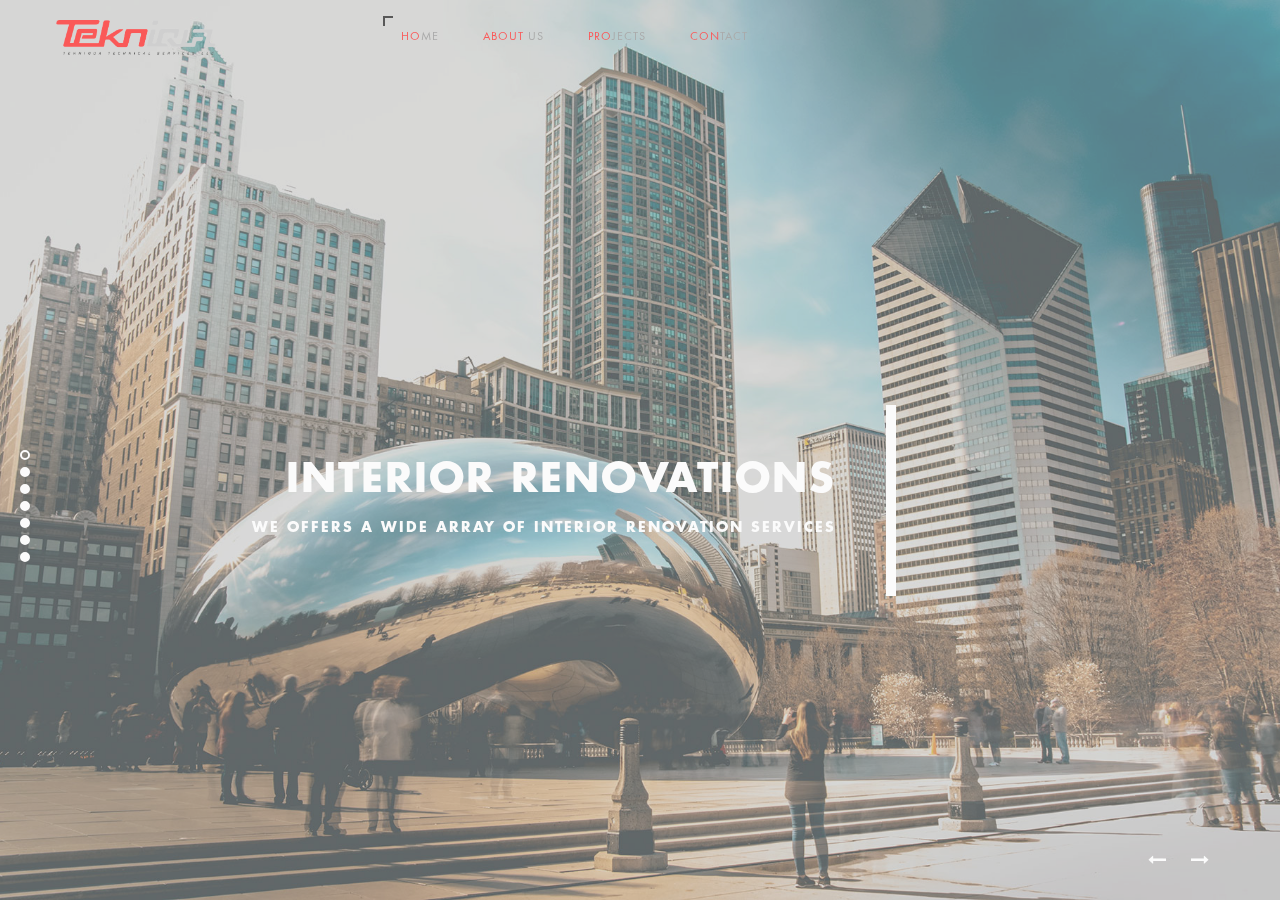
==== commit d16705bc: "first commit" ====
--- a/index.html
+++ b/index.html
@@ -18,7 +18,7 @@
     </head>
     <body>
         <div class="loading">
-            <h2><span>TEKNI<span style="color: #2c3484;">Q</span>UA</span></h2>
+            <h2><img src="images/logo.png" alt="" width="80%"></h2>
           </div>
         <div class="loader"></i></div>
         <!--================= main start ================-->
@@ -27,7 +27,7 @@
             <header style="background: none;">
                 <div class="header-inner">
                     <div class="logo-holder">
-                        <a href="index.html"><img src="images/logo.png" alt=""></a>
+                        <a href="index.html"><img src="images/logo.png" alt="" width="80%"></a>
                     </div>
                     <div class="nav-button-holder">
                         <div class="nav-button vis-m"><span></span><span></span><span></span></div>
@@ -37,21 +37,21 @@
                             <ul>
                                 
                                 <!-- <li><a href="index.html" class="ajax act-link">Home</a></li> -->
-                                <li><a href="index.html" class="act-link">Home</a></li>
+                                <li><a href="index.html" class="act-link" >Ho<span style="color:grey;">me</span></a></li>
                                 
                                 <li>
-                                    <a href="about.html">About us </a>    <!--class="ajax pa"-->
+                                    <a href="about.html"  >About<span style="color:grey;"> us</span> </a>    <!--class="ajax pa"-->
                                     <!-- Scroll navigation  -->
                                     <ul>
-                                        <li><a href="about.html#sec1" class="custom-scroll-link">About us </a></li>
-                                        <li><a href="about.html#sec2" class="custom-scroll-link">Team</a></li>
-                                        <li><a href="about.html#sec3" class="custom-scroll-link">Story </a></li>
-                                        <li><a href="about.html#sec4" class="custom-scroll-link">Services</a></li>
+                                        <!-- <li><a href="about.html#sec1" class="custom-scroll-link">About<span style="color:grey;"> us</span></a></li> -->
+                                        <li><a href="about.html#sec2" class="custom-scroll-link">Te<span style="color:grey;">am</span></a></li>
+                                        <li><a href="about.html#sec3" class="custom-scroll-link">Ser<span style="color:grey;">vices</span> </a></li>
+                                        <li><a href="about.html#sec4" class="custom-scroll-link"> Action <span style="color:grey;">Plan</span></a></li>
                                     </ul>
                                 </li>
-                                <li><a href="portfolio.html" >Projects</a></li>
-                                <li><a href="contact.html" >Contact</a></li>
-                                <li><a href="blog.html" >News/Awards</a></li>
+                                <li><a href="portfolio.html" >Pro<span style="color:grey;">jects</span></a></li>
+                                <li><a href="contact.html" >Con<span style="color:grey;">tact</span></a></li>
+                                
                                 <!-- <li>
                                     <a>Pages</a>
                                     <ul>
@@ -103,48 +103,83 @@
                             <div class="swiper-wrapper">
                                 <!--=============== 1 ===============-->
                                 <div class="swiper-slide">
-                                    <div class="bg" style="background-image:url(images/bg/17.jpg)"></div>
-                                    <div class="overlay"></div>
-                                    <div class="slide-title-holder">
-                                        <div class="slide-title">
-                                            <h3 class="transition">  <a class="transition2" href="portfolio-single.html">Image 1 </a>  </h3>
-                                            <h4>Description Description Description Description </h4>
+                                    <div class="bg" style="background-image:url(images/bg/12.jpg)"></div>
+                                    <div class="overlay"></div>
+                                    <div class="slide-title-holder">
+                                        <div class="slide-title">
+                                            <h3 class="transition">  <a class="transition2" href="portfolio-single.html">INTERIOR RENOVATIONS</a>  </h3>
+                                            <h4>We offers a wide array of interior renovation services</h4>
                                         </div>
                                     </div>
                                 </div>
                                 <!--=============== 2 ===============-->
                                 <div class="swiper-slide">
-                                    <div class="bg" style="background-image:url(images/bg/11.jpg)"></div>
+                                    <div class="bg" style="background-image:url(images/bg/13.jpg)"></div>
 									<div class="overlay"></div>
-                                    <div class="slide-title-holder">
+                                    <!-- <div class="slide-title-holder">
                                         <div class="slide-title">
                                             <h3 class="transition">  <a class="transition2" href="portfolio-single.html">Image 2</a>  </h3>
                                             <h4>Description</h4>
                                         </div>
-                                    </div>
+                                    </div> -->
                                 </div>
                                 <!--=============== 3 ===============-->
                                 <div class="swiper-slide">
-                                    <div class="bg" style="background-image:url(images/bg/24.jpg)"></div>
-                                    <div class="overlay"></div>
-                                    <div class="slide-title-holder">
-                                        <div class="slide-title">
-                                            <h3 class="transition">  <a class="transition2" href="portfolio-single.html">Image 3</a>  </h3>
-                                            <h4>Description Description Description Description </h4>
+                                    <div class="bg" style="background-image:url(images/bg/11.jpg)"></div>
+                                    <div class="overlay"></div>
+                                    <div class="slide-title-holder">
+                                        <div class="slide-title">
+                                            <h3 class="transition">  <a class="transition2" href="portfolio-single.html">DEMOLITION</a>  </h3>
+                                            <h4>When your business moves into a new building <br> all kinds of changes And renovations are made to turn the space into your own</h4>
                                         </div>
                                     </div>
                                 </div>
                                 <!--=============== 4 ===============-->
                                 <div class="swiper-slide">
-                                    <div class="bg" style="background-image:url(images/bg/22.jpg)"></div>
-                                    <div class="overlay"></div>
-                                    <div class="slide-title-holder">
+                                    <div class="bg" style="background-image:url(images/bg/14.jpg)"></div>
+                                    <div class="overlay"></div>
+                                    <!-- <div class="slide-title-holder">
                                         <div class="slide-title">
                                             <h3 class="transition">  <a class="transition2" href="portfolio-single.html">Image 4</a>  </h3>
                                             <h4>Description Description Description Description </h4>
                                         </div>
-                                    </div>
-                                </div>
+                                    </div> -->
+                                </div>
+                                <!--=============== 5 ===============-->
+                                <div class="swiper-slide">
+                                    <div class="bg" style="background-image:url(images/bg/15.jpg)"></div>
+                                    <div class="overlay"></div>
+                                    <div class="slide-title-holder">
+                                        <div class="slide-title">
+                                            <h3 class="transition">  <a class="transition2" href="portfolio-single.html"></a> FIT-OUT SOLUTION </h3>
+                                            <h4>Warehouse Solutions</h4>
+                                        </div>
+                                    </div>
+                                </div>
+                                <!--=============== 6 ===============-->
+                                <div class="swiper-slide">
+                                    <div class="bg" style="background-image:url(images/bg/16.jpg)"></div>
+                                    <div class="overlay"></div>
+                                    <div class="slide-title-holder">
+                                        <!-- <div class="slide-title">
+                                            <h3 class="transition">  <a class="transition2" href="portfolio-single.html"></a> FIT-OUT SOLUTION </h3>
+                                            <h4>Warehouse Solutions</h4>
+                                        </div> -->
+                                    </div>
+                                </div>
+                                <!--=============== 7 ===============-->
+                                <div class="swiper-slide">
+                                    <div class="bg" style="background-image:url(images/bg/17.jpg)"></div>
+                                    <div class="overlay"></div>
+                                    <div class="slide-title-holder">
+                                        <div class="slide-title">
+                                            <h3 class="transition">  <a class="transition2" href="portfolio-single.html"></a> AIR CONDITIONING & MAINTAINANCE </h3>
+                                            <h4>For Commercial & Industrial Spaces</h4>
+                                        </div>
+                                    </div>
+                                </div>
+                                <!--=============== 6 ===============-->
+                                
                             </div>
                             <div class="swiper-nav-holder hor">
                                 <a class="swiper-nav arrow-left transition " href="#"><i class="fa fa-long-arrow-left"></i></a>
--- a/css/style.css
+++ b/css/style.css
@@ -602,10 +602,10 @@
 	float: left;
 	padding: 10px 22px;
 	line-height: 1;
-	font-size: 11px;
+	font-size: 12px;
 	text-transform: uppercase;
 	letter-spacing: 1px;
-	color:black;
+	color:red;
 	top:0;
 	position:relative;
 	-webkit-transition: all 100ms linear;
